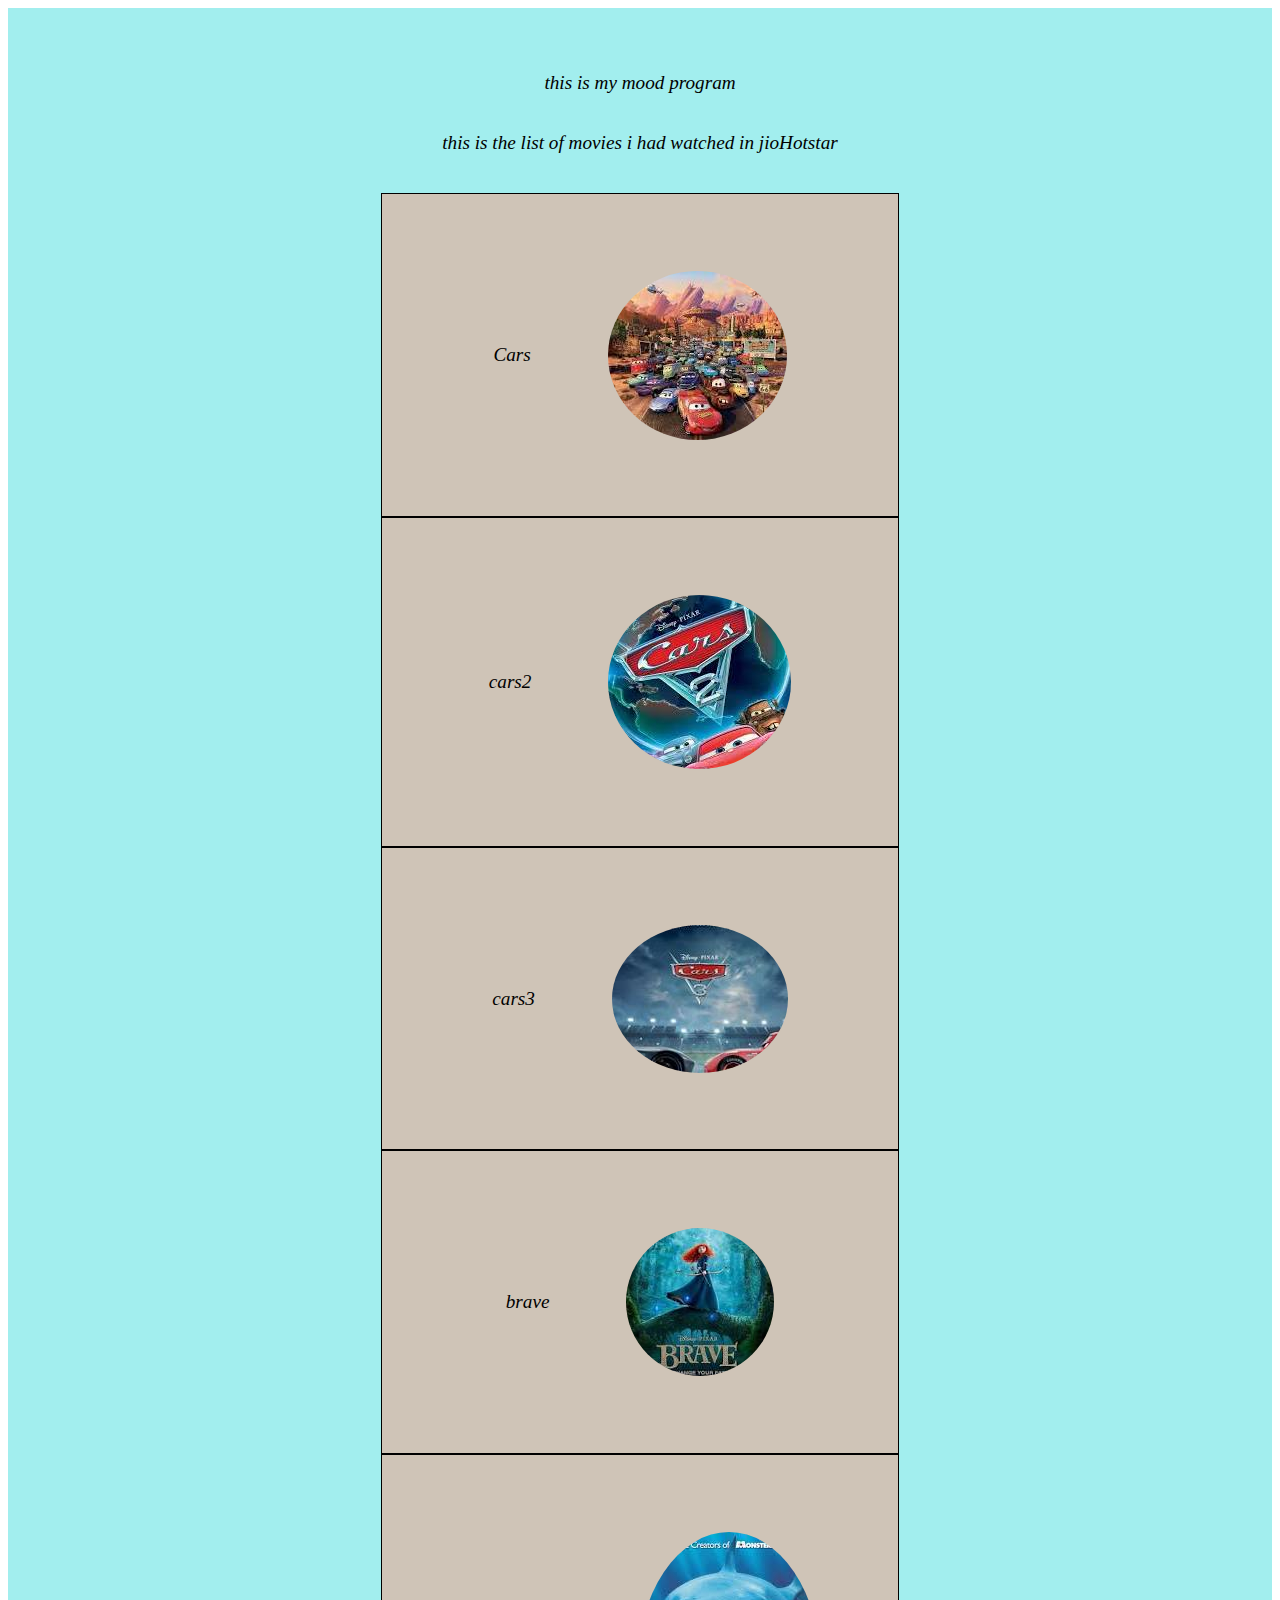
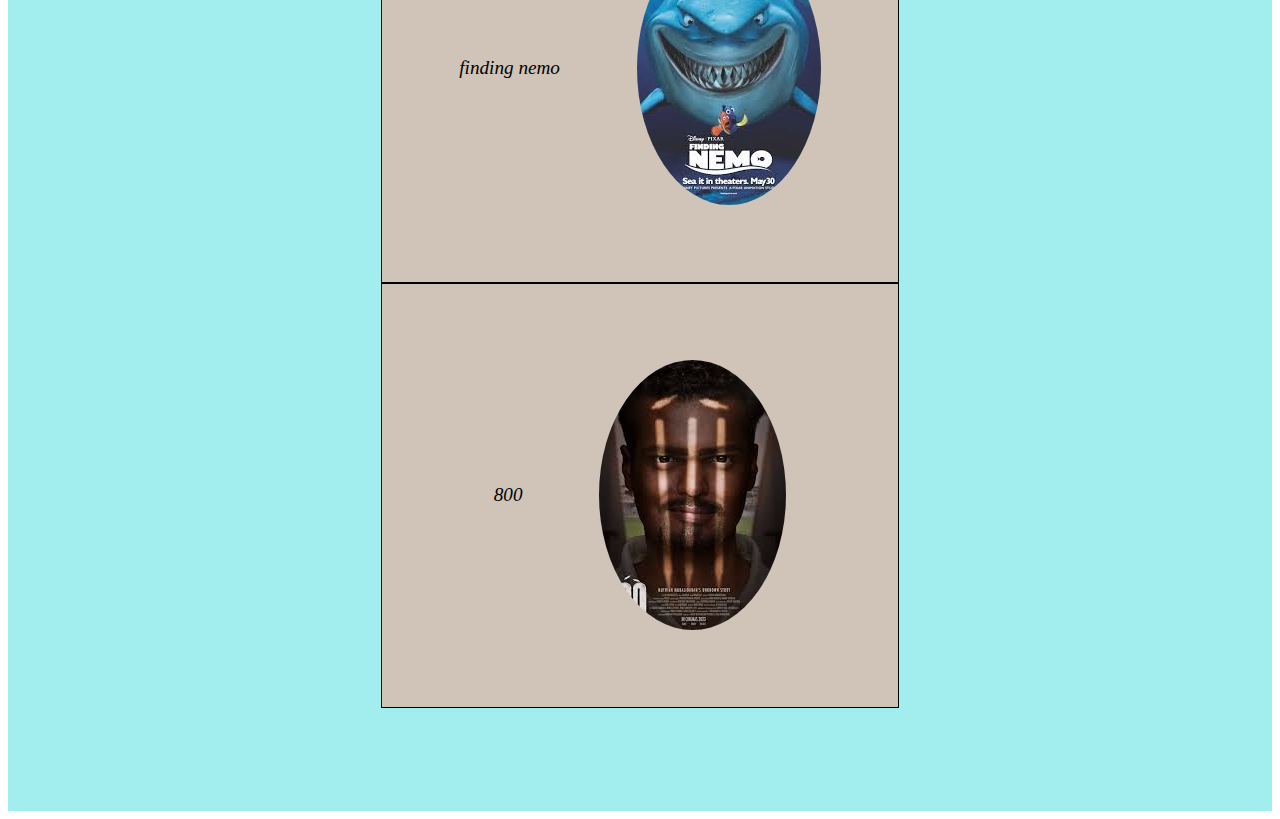
==== index.html @ 702f2f0e "initial commit" ====
<!DOCTYPE html>
<html lang="en">
<head>
    <meta charset="UTF-8">
    <meta name="viewport" content="width=device-width, initial-scale=1.0">
    <title>Document</title>
    <link rel="stylesheet" type="" href="./index.css">
</head>
<body>
   <div class="stuc2"> <div class="stuc">this is my mood program</div>
   <div class="stuc">this is the list of movies i had watched in jioHotstar</div>
   <div class="stuc">
   <div class="list">
   <div class="imgs"> Cars</div>
   <div class="imgs">   <img src="./imgs/cars.jpeg" alt="cars" width=""></div>
</div>
   <div class="list"> <div class="imgs"> cars2</div>
   <div class="imgs">   <img src="./imgs/cars2.jpeg" alt="cars2" width=""></div></div>
   <div class="list"> <div class="imgs"> cars3</div>
   <div class="imgs">   <img src="./imgs/cars3.jpeg" alt="cars3" width=""></div></div>
   <div class="list"> <div class="imgs"> brave</div>
   <div class="imgs">   <img src="./imgs/brave.jpeg" alt="brave" width=""></div></div>
   <div class="list"> <div class="imgs"> finding nemo</div>
   <div class="imgs">   <img src="./imgs/findingnemo.jpeg" alt="finding nemo" width=""></div></div>
   <div class="list"> <div class="imgs">800</div>
   <div class="imgs">   <img src="./imgs/800.jpeg" alt="800" width=""></div></div></div>
</div>
</body>
</html>
---- index.css ----
.stuc{
    display: flex;
    justify-content: center;
    font-size: larger;
    margin:0 auto;
   

}
.stuc{
    display: flex;
    flex-direction: column;
    flex-wrap: wrap-reverse;
    padding-bottom: 2em;
  
   
}
.list{
   
    justify-content: center;
    display: flex;
    padding: 2em;
    flex-wrap: wrap-reverse;
    background-color: rgb(207, 196, 183);
    border: 1px solid black;
}
.stuc2{
    display: flex;
    flex-direction: column;
    flex-wrap: wrap-reverse;
    padding: 4em;
    font-family: fantasy
    ; 
    font-style: italic;
    background-color: rgb(162, 238, 238);
    align-items: center;
}
*{
   
    /* background-color: rgb(162, 238, 238); */
}
.imgs{
    display: flex;
    padding: 2em;
    justify-content: center;
    flex-direction: column;
    align-items: center;
}
.imgs img{
    border-radius: 50%;
}
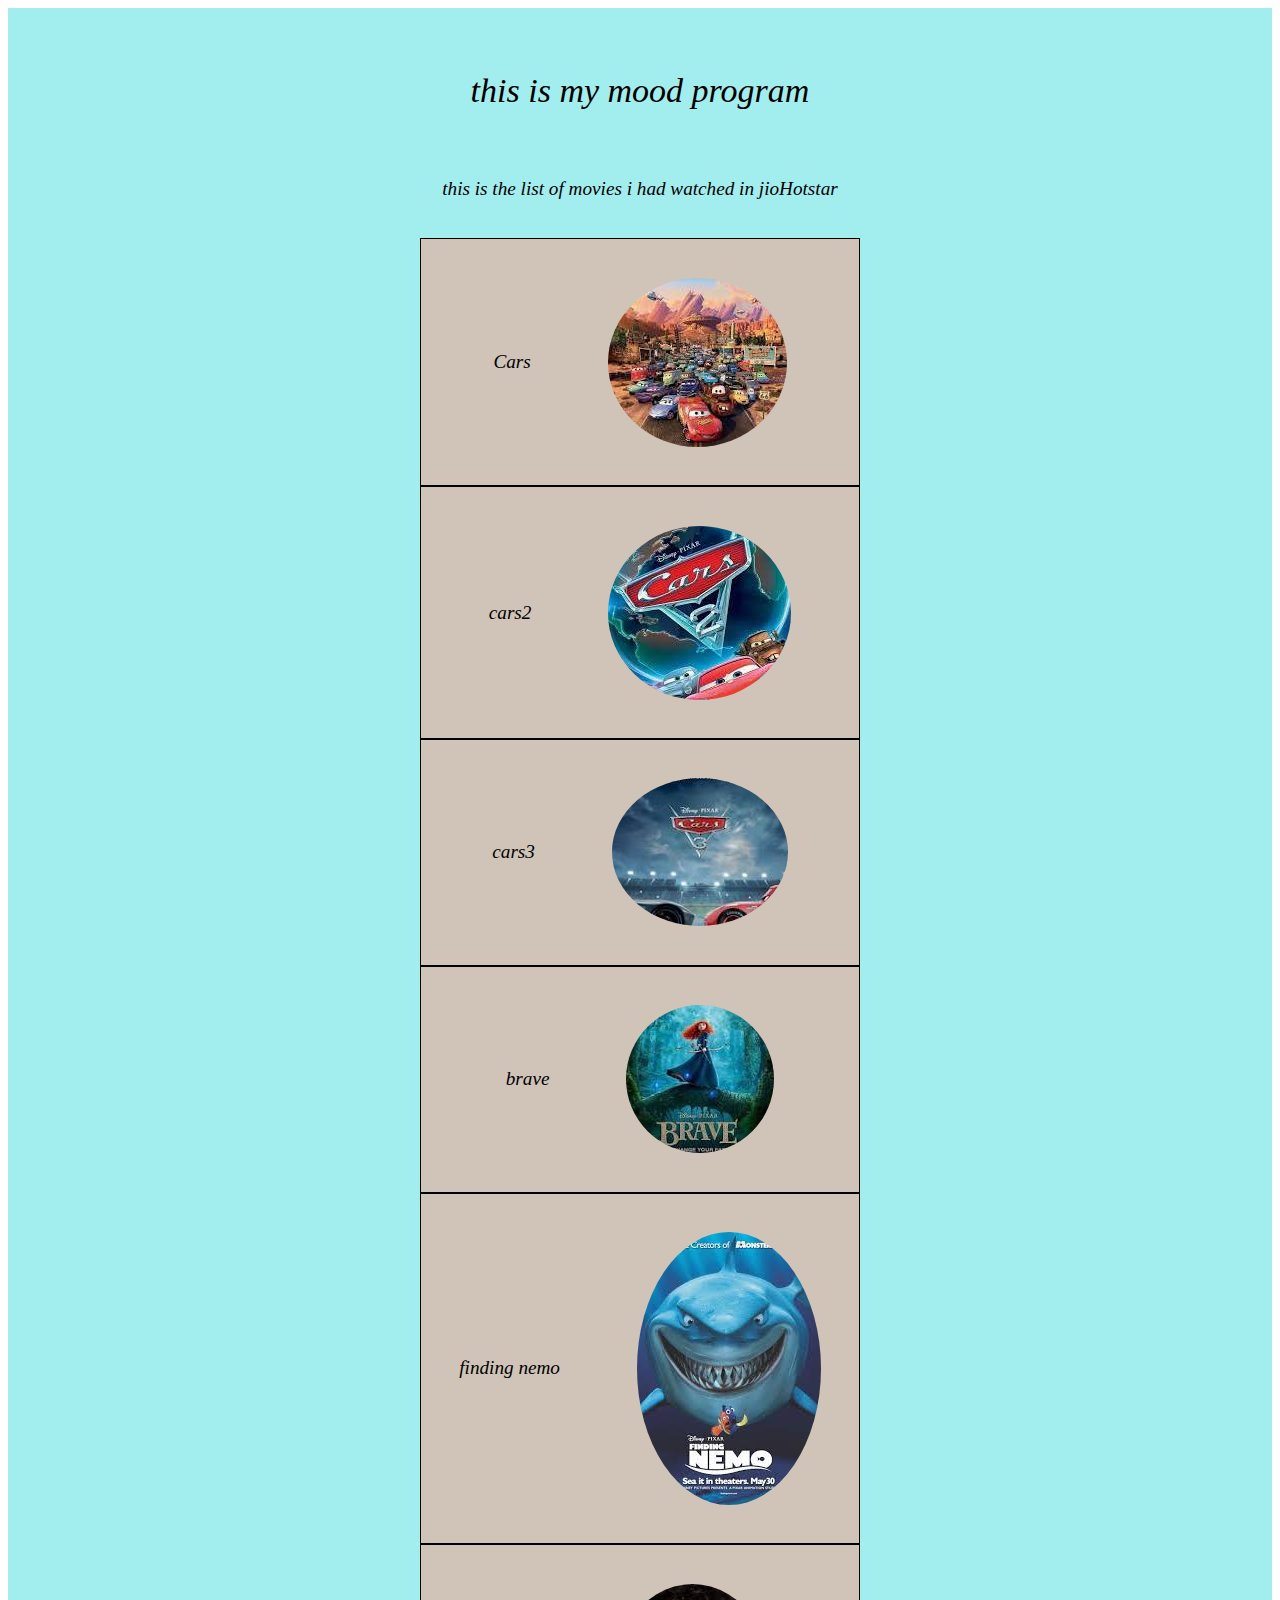
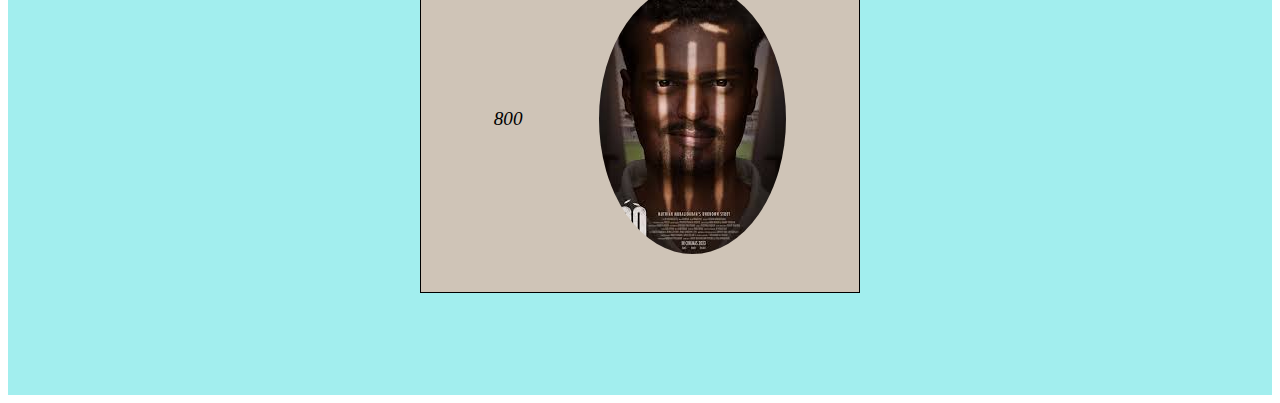
==== commit c3fc83e1: "mood header" ====
--- a/index.html
+++ b/index.html
@@ -3,12 +3,12 @@
 <head>
     <meta charset="UTF-8">
     <meta name="viewport" content="width=device-width, initial-scale=1.0">
-    <title>Document</title>
+    <title>mood</title>
     <link rel="stylesheet" type="" href="./index.css">
 </head>
 <body>
-   <div class="stuc2"> <div class="stuc">this is my mood program</div>
-   <div class="stuc">this is the list of movies i had watched in jioHotstar</div>
+   <div class="stuc2"> <div class="stuc" id="moodhead">this is my mood program</div>
+   <div class="stuc" id=" ">this is the list of movies i had watched in jioHotstar</div>
    <div class="stuc">
    <div class="list">
    <div class="imgs"> Cars</div>
--- a/index.css
+++ b/index.css
@@ -11,14 +11,18 @@
     flex-direction: column;
     flex-wrap: wrap-reverse;
     padding-bottom: 2em;
+
   
    
+}
+#moodhead{
+    font-size: 34px;
 }
 .list{
    
     justify-content: center;
     display: flex;
-    padding: 2em;
+    /* padding: 2em; */
     flex-wrap: wrap-reverse;
     background-color: rgb(207, 196, 183);
     border: 1px solid black;
@@ -47,4 +51,4 @@
 }
 .imgs img{
     border-radius: 50%;
-}+}
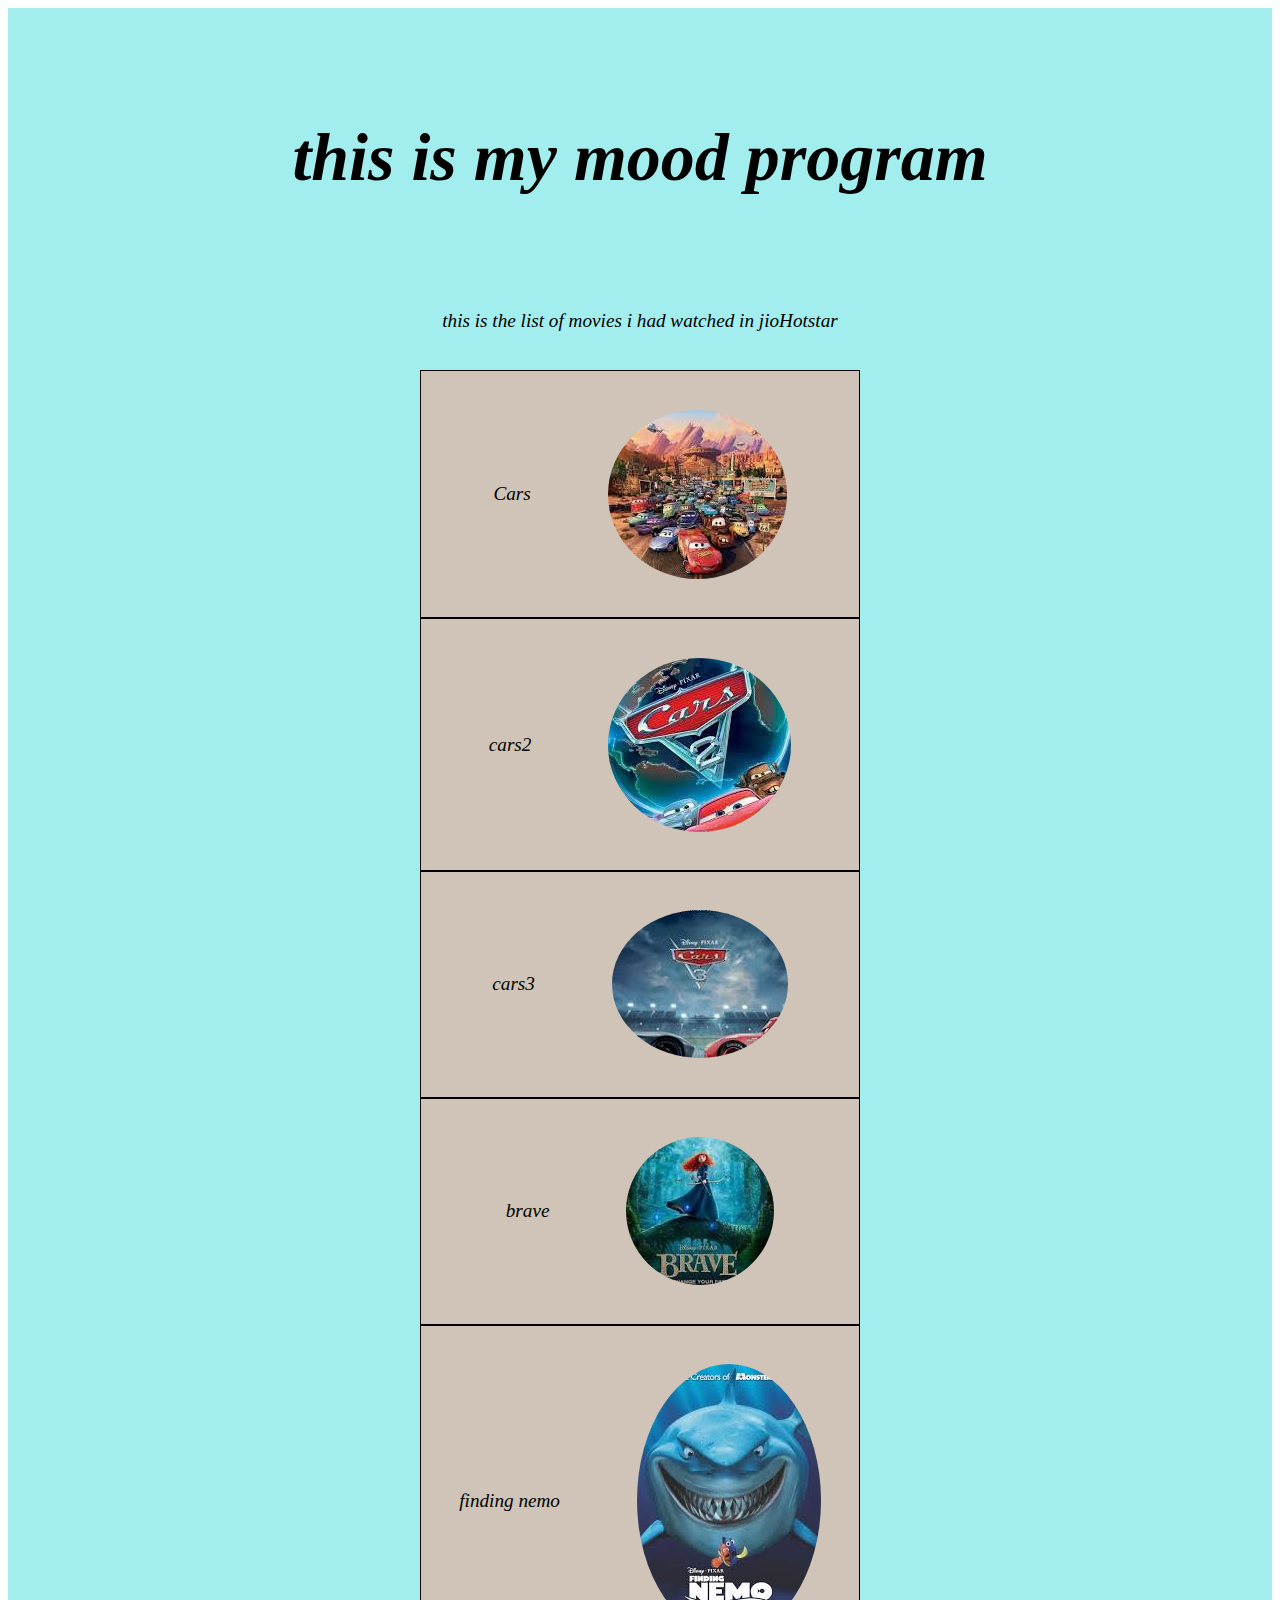
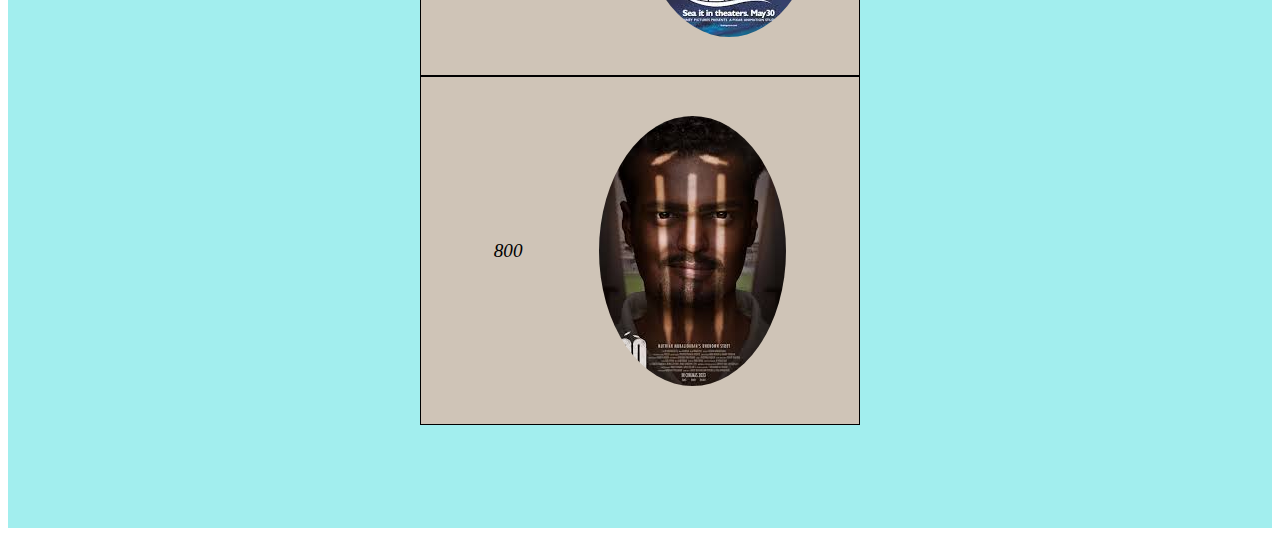
==== commit d3d12c01: "some changes" ====
--- a/index.html
+++ b/index.html
@@ -7,7 +7,7 @@
     <link rel="stylesheet" type="" href="./index.css">
 </head>
 <body>
-   <div class="stuc2"> <div class="stuc" id="moodhead">this is my mood program</div>
+   <div class="stuc2"> <div class="stuc" id="moodhead"><h1>this is my mood program</h1></div>
    <div class="stuc" id=" ">this is the list of movies i had watched in jioHotstar</div>
    <div class="stuc">
    <div class="list">
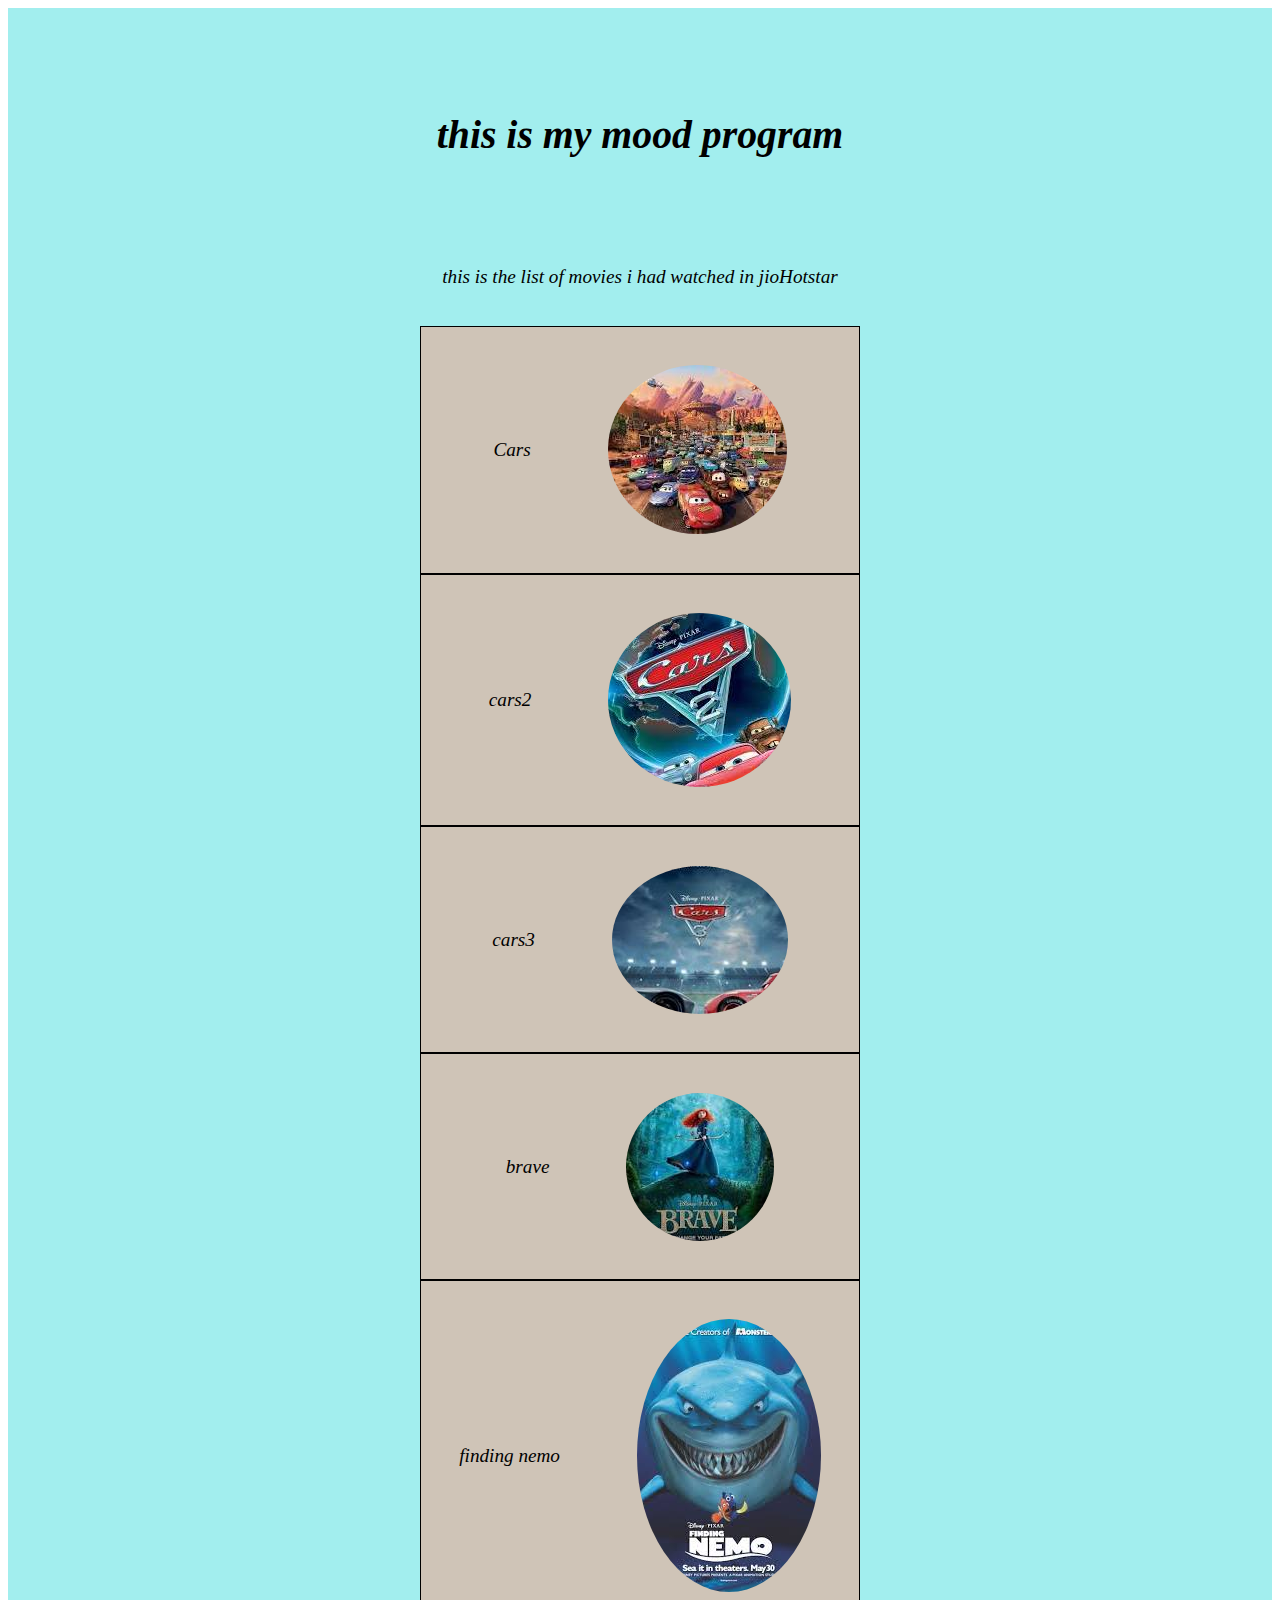
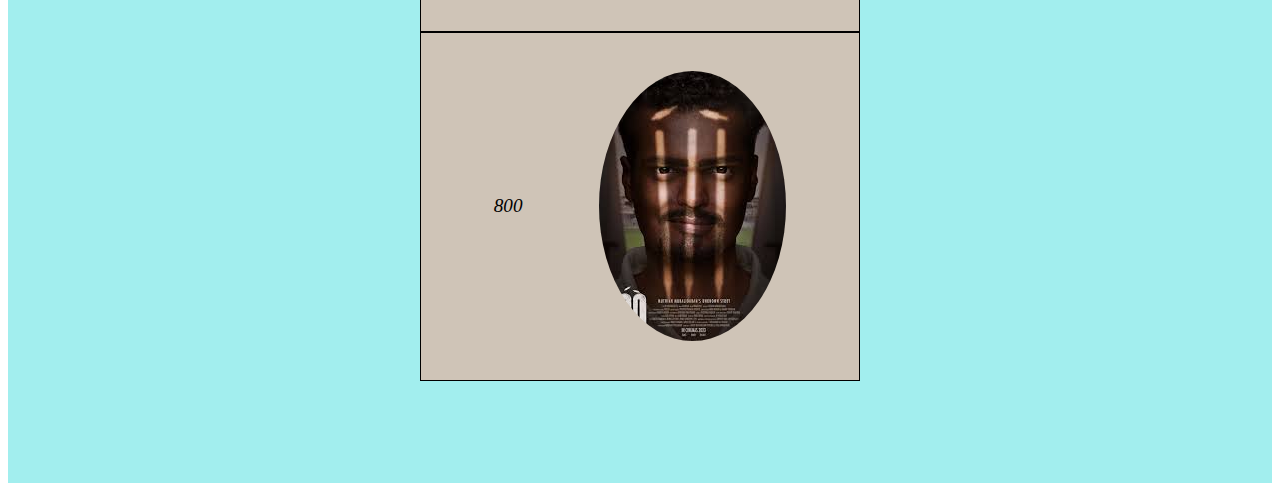
==== commit d7288cf6: "some changes" ====
--- a/index.html
+++ b/index.html
@@ -7,7 +7,7 @@
     <link rel="stylesheet" type="" href="./index.css">
 </head>
 <body>
-   <div class="stuc2"> <div class="stuc" id="moodhead"><h1>this is my mood program</h1></div>
+   <div class="stuc2"> <div class="stuc" id="moodhead"><h3>this is my mood program</h3></div>
    <div class="stuc" id=" ">this is the list of movies i had watched in jioHotstar</div>
    <div class="stuc">
    <div class="list">
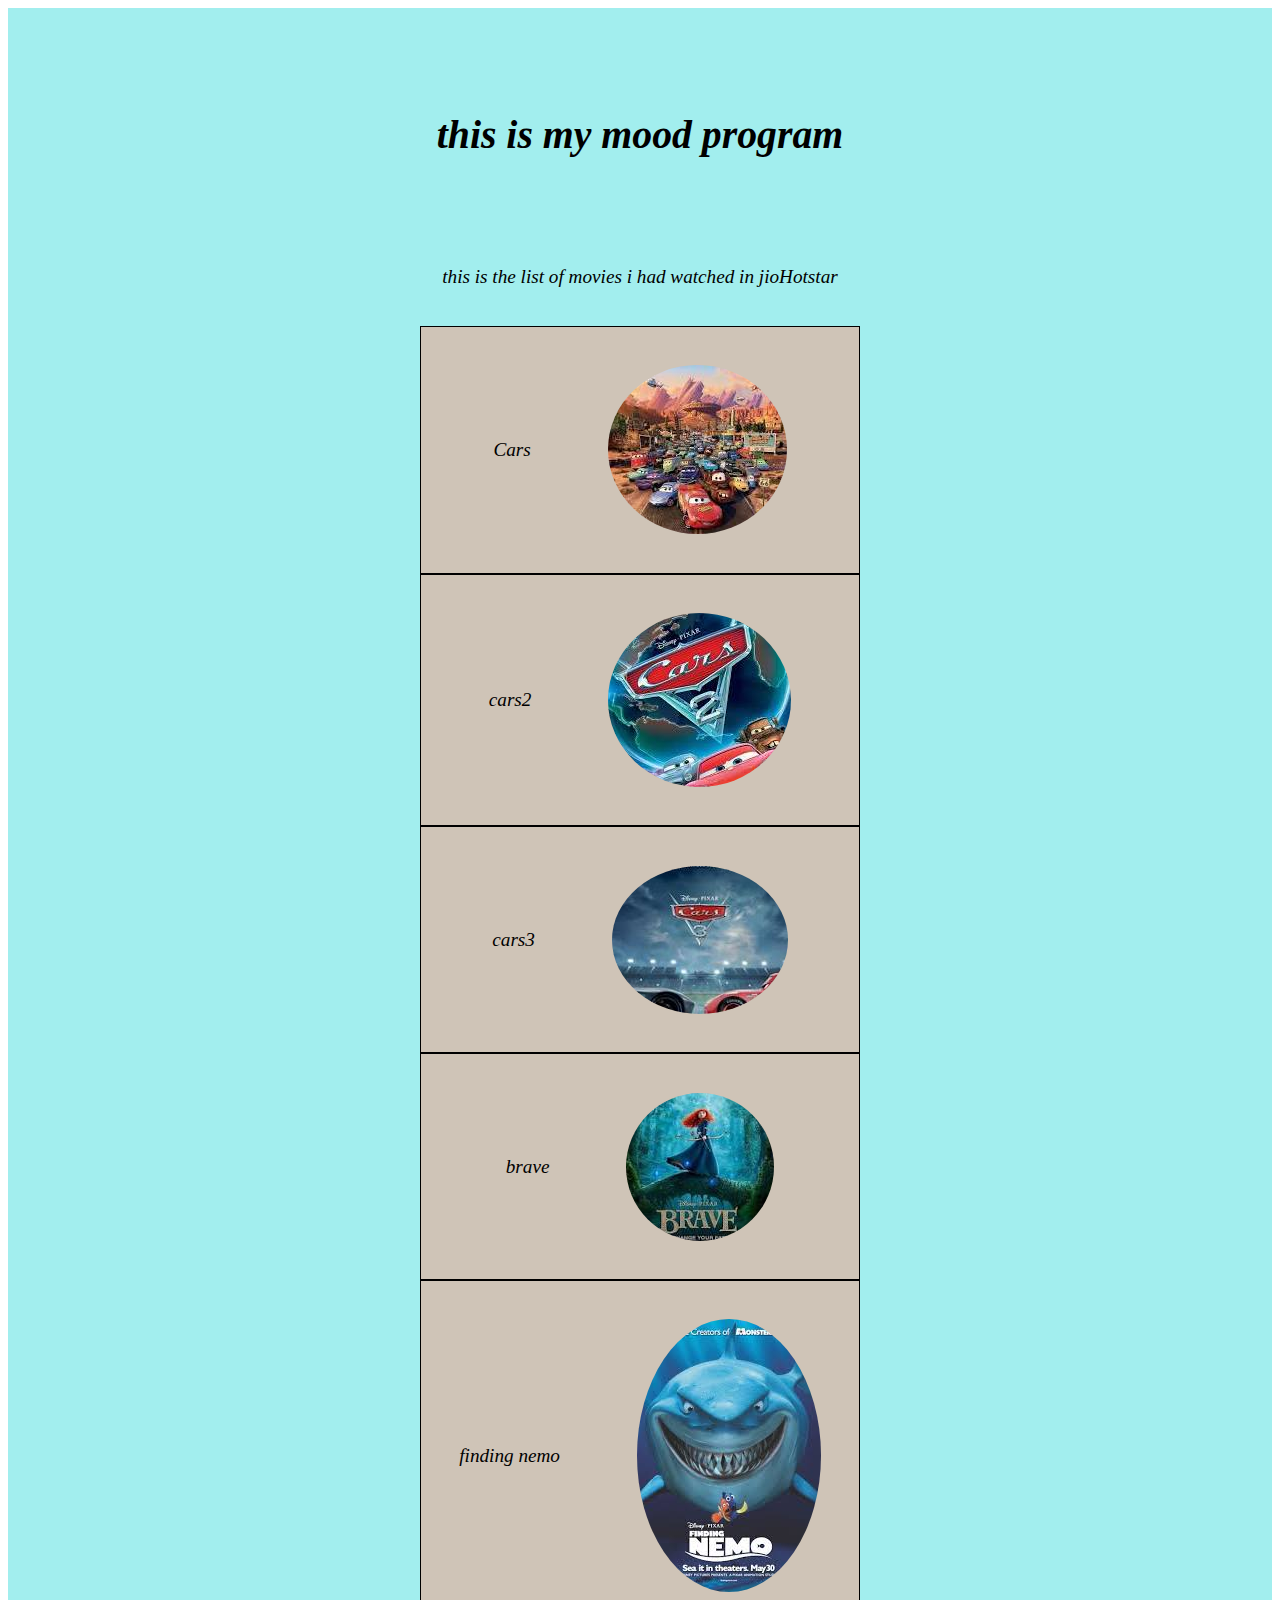
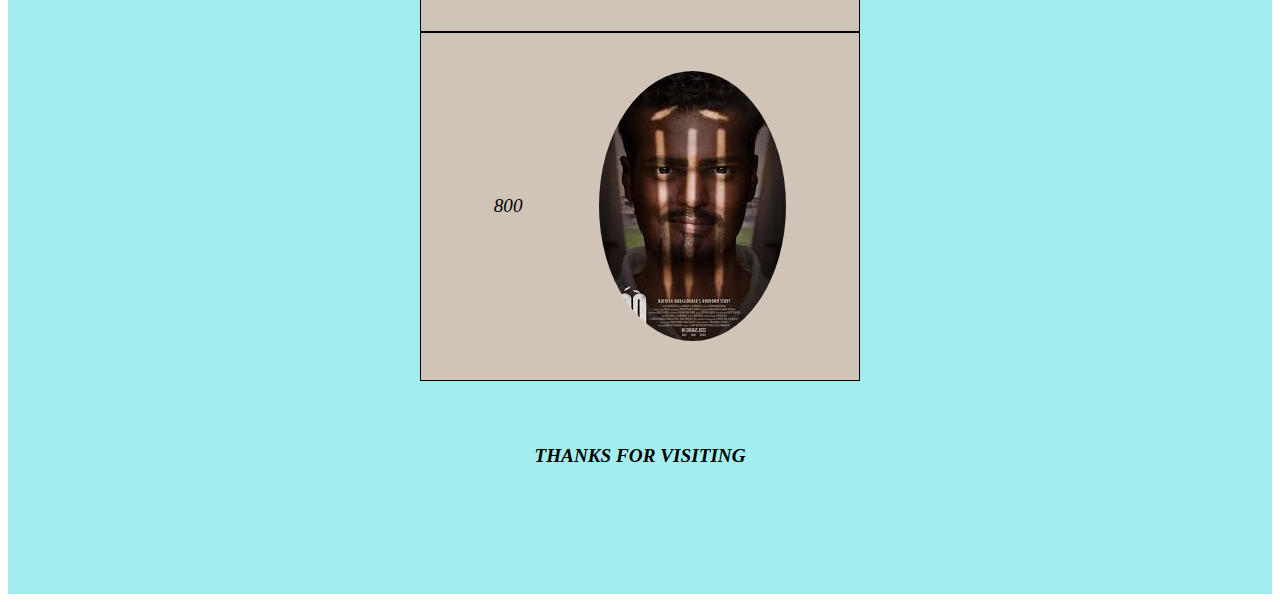
==== commit efefc299: "some changes" ====
--- a/index.html
+++ b/index.html
@@ -24,6 +24,9 @@
    <div class="imgs">   <img src="./imgs/findingnemo.jpeg" alt="finding nemo" width=""></div></div>
    <div class="list"> <div class="imgs">800</div>
    <div class="imgs">   <img src="./imgs/800.jpeg" alt="800" width=""></div></div></div>
+   <div class="stuc">
+     <h4> THANKS FOR VISITING</h4>
+   </div>
 </div>
 </body>
 </html>